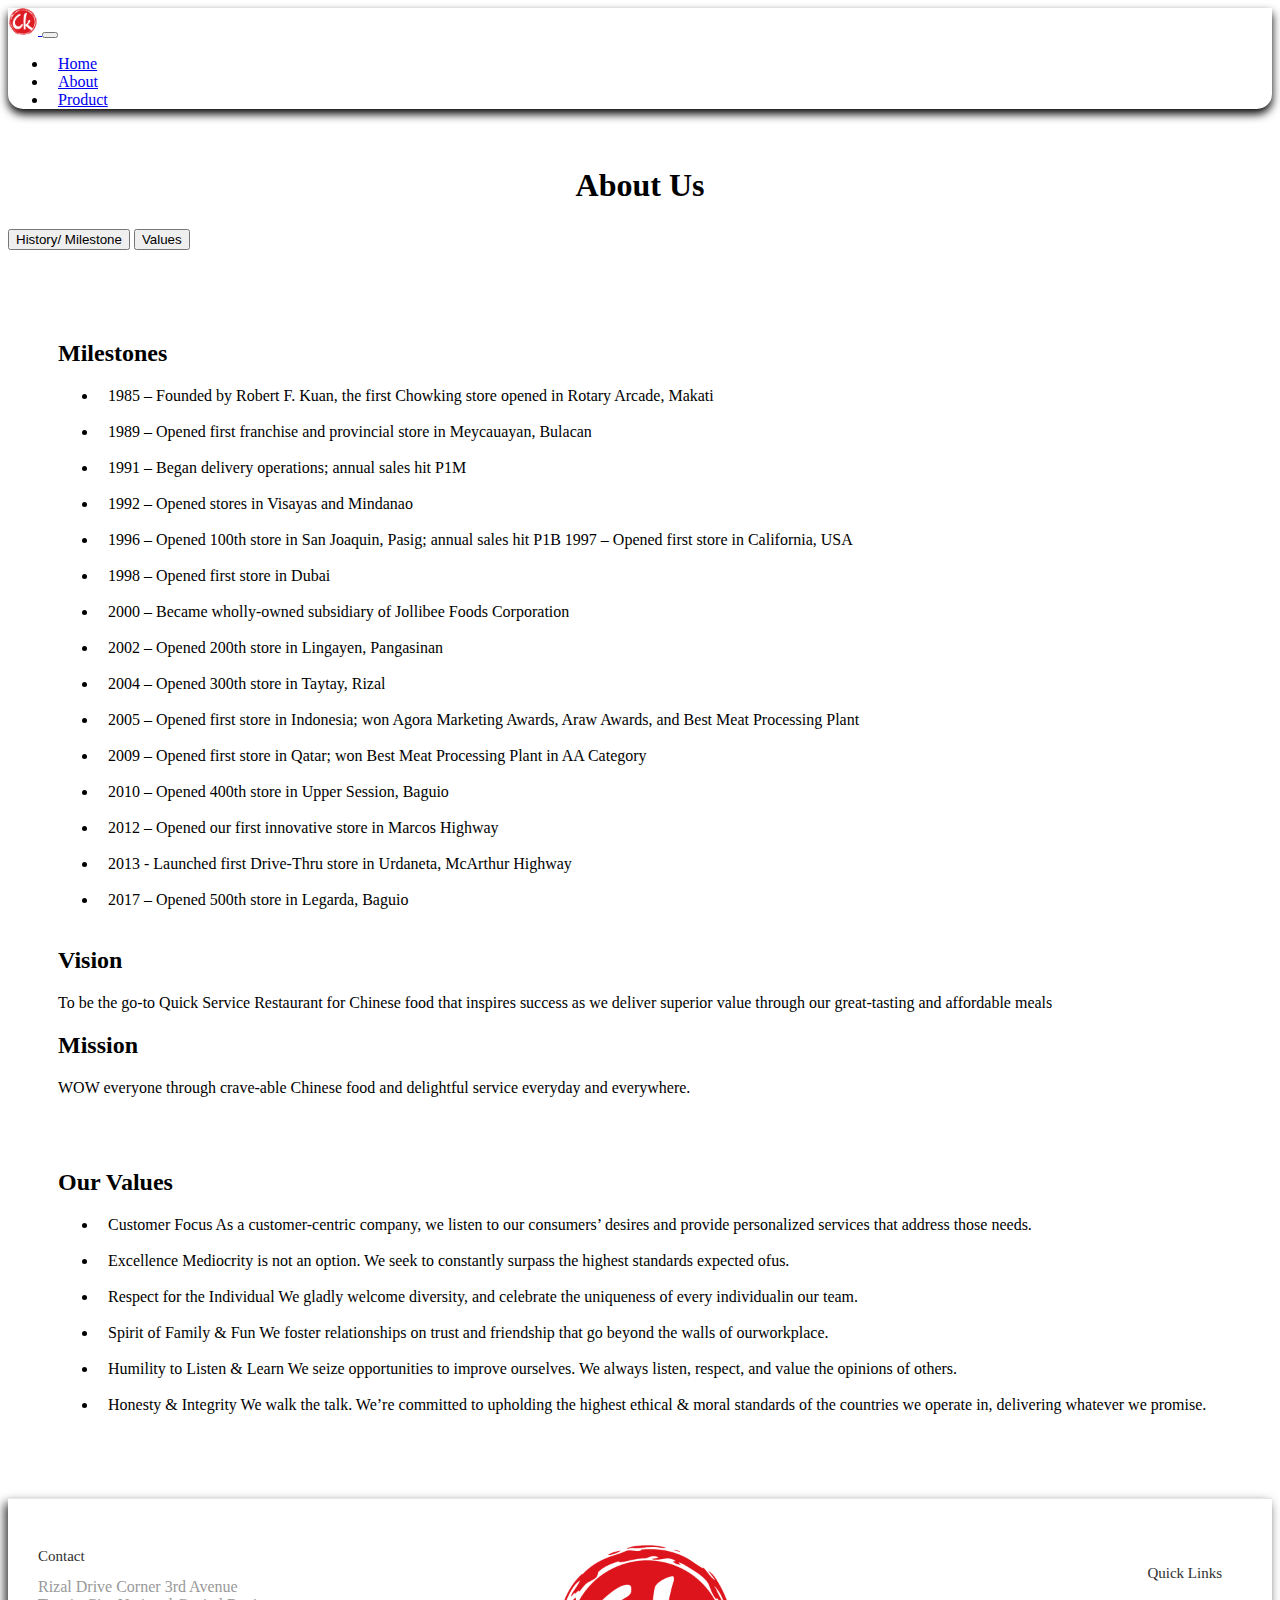
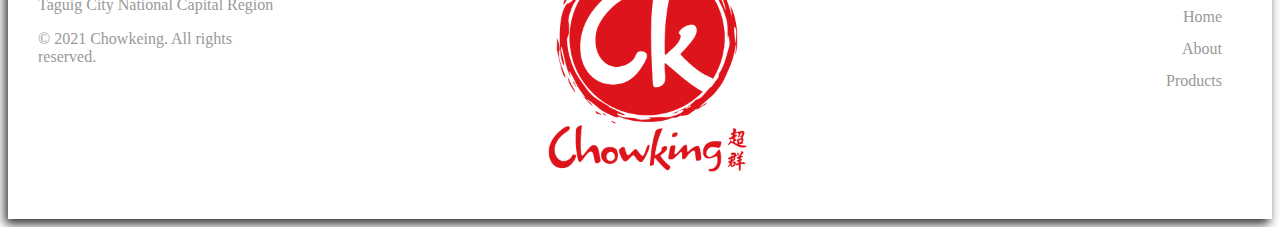
==== about.html @ cf9f60fd "Add files via upload" ====
<!Doctype html>
<html lang="en">

<head>

    <meta charset="utf-8">
    <meta name="viewport" content="width=device-width, initial-scale=1">
    <link rel="icon" type="image/png" href="src/favicon.jpg"> <!-- Icon -->

    <!-- Mine -->
    <link rel="stylesheet" href="style.css">
    <script src="script.js"></script>

    <!-- Bootstrap -->
    <link rel="preconnect" href="https://fonts.gstatic.com">
    <link href="https://fonts.googleapis.com/css2?family=Quicksand&display=swap" rel="stylesheet">
    <link href="https://cdn.jsdelivr.net/npm/bootstrap@5.0.0-beta3/dist/css/bootstrap.min.css" rel="stylesheet"
        integrity="sha384-eOJMYsd53ii+scO/bJGFsiCZc+5NDVN2yr8+0RDqr0Ql0h+rP48ckxlpbzKgwra6" crossorigin="anonymous">
    <script src="https://cdn.jsdelivr.net/npm/bootstrap@5.0.0-beta3/dist/js/bootstrap.bundle.min.js"
        integrity="sha384-JEW9xMcG8R+pH31jmWH6WWP0WintQrMb4s7ZOdauHnUtxwoG2vI5DkLtS3qm9Ekf"
        crossorigin="anonymous"></script>

    <!-- JQuery Owl Carousel -->
    <script src="https://code.jquery.com/jquery-3.5.1.js"></script>
    <script src="https://cdnjs.cloudflare.com/ajax/libs/OwlCarousel2/2.3.4/owl.carousel.min.js"></script>
    <link rel="stylesheet" href="https://cdnjs.cloudflare.com/ajax/libs/OwlCarousel2/2.3.4/assets/owl.carousel.min.css">
    <style>
        li{
            padding-left: 10px;
        }
    </style>
    <title>Chowking | About Us</title>
</head>

<body>

    <!-- Nav Bar -->
    <nav class="navbar sticky-top navbar-expand-lg navbar-light bg-light">
        <div class="container-fluid">
            <a id="navbar-brand" class="navbar-brand" href="#">
                <img src="src/logo2.png" alt="nav-logo" width="30" height="auto">
            </a>
            <button class="navbar-toggler" type="button" data-bs-toggle="collapse" data-bs-target="#navbarText"
                aria-controls="navbarText" aria-expanded="false" aria-label="Toggle navigation">
                <span class="navbar-toggler-icon"></span>
            </button>
            <div class="collapse navbar-collapse" id="navbarText">
                <ul class="navbar-nav me-auto mb-2 mb-lg-0">
                    <li class="nav-item">
                        <a id="nav-link" class="nav-link" aria-current="page" href="index.html">Home</a>
                    </li>
                    <li class="nav-item">
                        <a id="nav-link" class="nav-link active" href="about.html">About</a>
                    </li>
                    <li class="nav-item">
                        <a id="nav-link" class="nav-link" href="product.html">Product</a>
                    </li>
                </ul>
            </div>
        </div>
    </nav>

    <!-- Header -->
    <div style="margin-top: 5%; margin-bottom: 2%;" class="container">
        <h1 style="text-align: center;">About Us</h1>
    </div>

    <div class="container">

        <div class="card text-center">
            <div class="nav nav-tabs" id="nav-tab" role="tablist">
                <button class="nav-link active" id="nav-home-tab" data-bs-toggle="tab" data-bs-target="#nav-home"
                    type="button" role="tab" aria-controls="nav-home" aria-selected="true">History/ Milestone</button>

                <button class="nav-link" id="nav-profile-tab" data-bs-toggle="tab" data-bs-target="#nav-profile"
                    type="button" role="tab" aria-controls="nav-profile" aria-selected="false">Values</button>
            </div>
        </div>
        <div style="margin-top: 20px; padding: 50px" class="tab-content" id="nav-tabContent">
            <div class="tab-pane fade show active" id="nav-home" role="tabpanel" aria-labelledby="nav-home-tab">
                <h2>Milestones</h2>
                <ul class="list-unstyled">
                    <li>1985 – Founded by Robert F. Kuan, the first Chowking store opened in Rotary Arcade, Makati</li><br>
                    <li>1989 – Opened first franchise and provincial store in Meycauayan, Bulacan</li><br>
                    <li>1991 – Began delivery operations; annual sales hit P1M</li><br>
                    <li>1992 – Opened stores in Visayas and Mindanao</li><br>
                    <li> 1996 – Opened 100th store in San Joaquin, Pasig; annual sales hit P1B 1997 – Opened first store
                        in California, USA</li><br>
                    <li>1998 – Opened first store in Dubai</li><br>
                    <li>2000 – Became wholly-owned subsidiary of Jollibee Foods Corporation</li><br>
                    <li>2002 – Opened 200th store in Lingayen, Pangasinan</li><br>
                    <li>2004 – Opened 300th store in Taytay, Rizal</li><br>
                    <li>2005 – Opened first store in Indonesia; won Agora Marketing Awards, Araw Awards, and Best Meat
                        Processing Plant</li><br>
                    <li>2009 – Opened first store in Qatar; won Best Meat Processing Plant in AA Category</li><br>
                    <li>2010 – Opened 400th store in Upper Session, Baguio</li><br>
                    <li>2012 – Opened our first innovative store in Marcos Highway</li><br>
                    <li>2013 - Launched first Drive-Thru store in Urdaneta, McArthur Highway</li><br>
                    <li>2017 – Opened 500th store in Legarda, Baguio</li><br>
                </ul>
            </div>
            <div class="tab-pane fade" id="nav-profile" role="tabpanel" aria-labelledby="nav-profile-tab">
                <h2>Vision</h2>
                <p>To be the go-to Quick Service Restaurant for Chinese food that inspires success as we deliver
                    superior
                    value through our great-tasting and affordable meals</p>

                <h2>Mission</h2>
                <p>WOW everyone through crave-able Chinese food and delightful service everyday and everywhere.</p><br><br>

                <h2>Our Values</h2>
                <ul class="list-unstyled">
                    <li>Customer Focus As a customer-centric company, we listen to our consumers’ desires and provide
                        personalized services that address those needs.</li><br>

                    <li>Excellence Mediocrity is not an option. We seek to constantly surpass the highest standards
                        expected ofus.</li><br>

                    <li>Respect for the Individual We gladly welcome diversity, and celebrate the uniqueness of every
                        individualin our team.</li><br>

                    <li> Spirit of Family & Fun We foster relationships on trust and friendship that go beyond the walls
                        of ourworkplace.</li><br>

                    <li>Humility to Listen & Learn We seize opportunities to improve ourselves. We always listen,
                        respect, and value the opinions of others.</li><br>

                    <li>Honesty & Integrity We walk the talk. We’re committed to upholding the highest ethical & moral
                        standards of the countries we operate in, delivering whatever we promise.</li><br>
                </ul>
            </div>
        </div>
    </div>

    <footer class="footer">
        <div class="footer__addr">
            <h2>Contact</h2>
            <address>
                Rizal Drive Corner 3rd Avenue Taguig City National Capital Region<br>
            </address>
            <div class="legal">
                <p>&copy; 2021 Chowkeing. All rights reserved.</p>
            </div>

        </div>

        <ul style="text-align-last: right;" class="footer__nav">
            <li class="nav__item">
                <img class="img-fluid" src="src/logo.png" style="width: 200px; height: auto;" alt="chowking store">
            </li>
        </ul>

        <ul style="text-align-last: right;" class="footer__nav">
            <li class="nav__item">
                <h2 class="nav__title">Quick Links</h2>
                <ul class="nav__ul">
                    <li><a href="index.html">Home</a></li>
                    <li><a href="about.html">About</a></li>
                    <li><a href="product.html">Products</a></li>
                </ul>
            </li>
        </ul>
    </footer>

</body>

</html>
---- style.css ----
@import url('https://fonts.googleapis.com/css?family=Poppins:400,500,600,700&display=swap');

#body{
    background-color: #f0f0f0;
}
nav{
    box-shadow: 0px 5px 10px;
    border-bottom-left-radius: 15px;
    border-bottom-right-radius: 15px;
    margin-bottom: -5px;
    z-index: 1;
}

#carouselExampleIndicators{
    margin-bottom: 5%;
}

.slider {
    max-width: 1100px;
    display: flex;
}

.slider .card {
    flex: 1;
    margin: 0 10px;
    background: #fff;
}

.slider .card .img {
    height: 200px;
    width: 100%;
}

.slider .card .img img {
    height: 100%;
    width: 100%;
    object-fit: cover;
}

.slider .card .content {
    padding: 10px 20px;
}

.card .content .title {
    font-size: 25px;
    font-weight: 600;
}

.card .content .sub-title {
    font-size: 20px;
    font-weight: 600;
    color: #e74c3c;
    line-height: 20px;
}

.card .content p {
    text-align: justify;
    margin: 10px 0;
}

.card .content .btn {
    display: block;
    text-align: left;
    margin: 10px 0;
}

.card .content .btn button {
    background: #e74c3c;
    color: #fff;
    border: none;
    outline: none;
    font-size: 17px;
    padding: 5px 8px;
    border-radius: 5px;
    cursor: pointer;
    transition: 0.2s;
}

.card .content .btn button:hover {
    transform: scale(0.9);
}

#item_title{
    font-size: clamp(12px, 5vw, 18px);
}

#item_desc{
    font-size: clamp(11px, 5vw, 12px);
}


.footer {
    box-shadow: -3px 5px 10px;
    display: flex;
    flex-flow: row wrap;
    padding: 30px 30px 20px 30px;
    color: #2f2f2f;
    background-color: #fff;
    border-top: 1px solid #e5e5e5;
  }
  
  .footer > * {
    flex:  1 100%;
  }
  
  .footer__addr {
    margin-right: 1.25em;
    margin-bottom: 2em;
  }
  
  .footer__addr h2 {
    margin-top: 1.3em;
    font-size: 15px;
    font-weight: 400;
  }
  
  .nav__title {
    font-weight: 400;
    font-size: 15px;
  }
  
  .footer address {
    font-style: normal;
    color: #999;
  }
  
  
  .footer ul {
    list-style: none;
    padding-left: 0;
  }
  
  .footer li {
    line-height: 2em;
  }
  
  .footer a {
    text-decoration: none;
  }
  
  .footer__nav {
    display: flex;
      flex-flow: row wrap;
  }
  
  .footer__nav > * {
    flex: 1 50%;
    margin-right: 1.25em;
  }
  
  .nav__ul a {
    color: #999;
  }
  
  .nav__ul--extra {
    column-count: 2;
    column-gap: 1.25em;
  }
  
  .legal {
    display: flex;
    flex-wrap: wrap;
    color: #999;
  }
  
    
    .nav__item--extra {
      flex-grow: 2;
    }
    
    .footer__addr {
      flex: 1 0px;
    }
    
    .footer__nav {
      flex: 2 0px;
    }
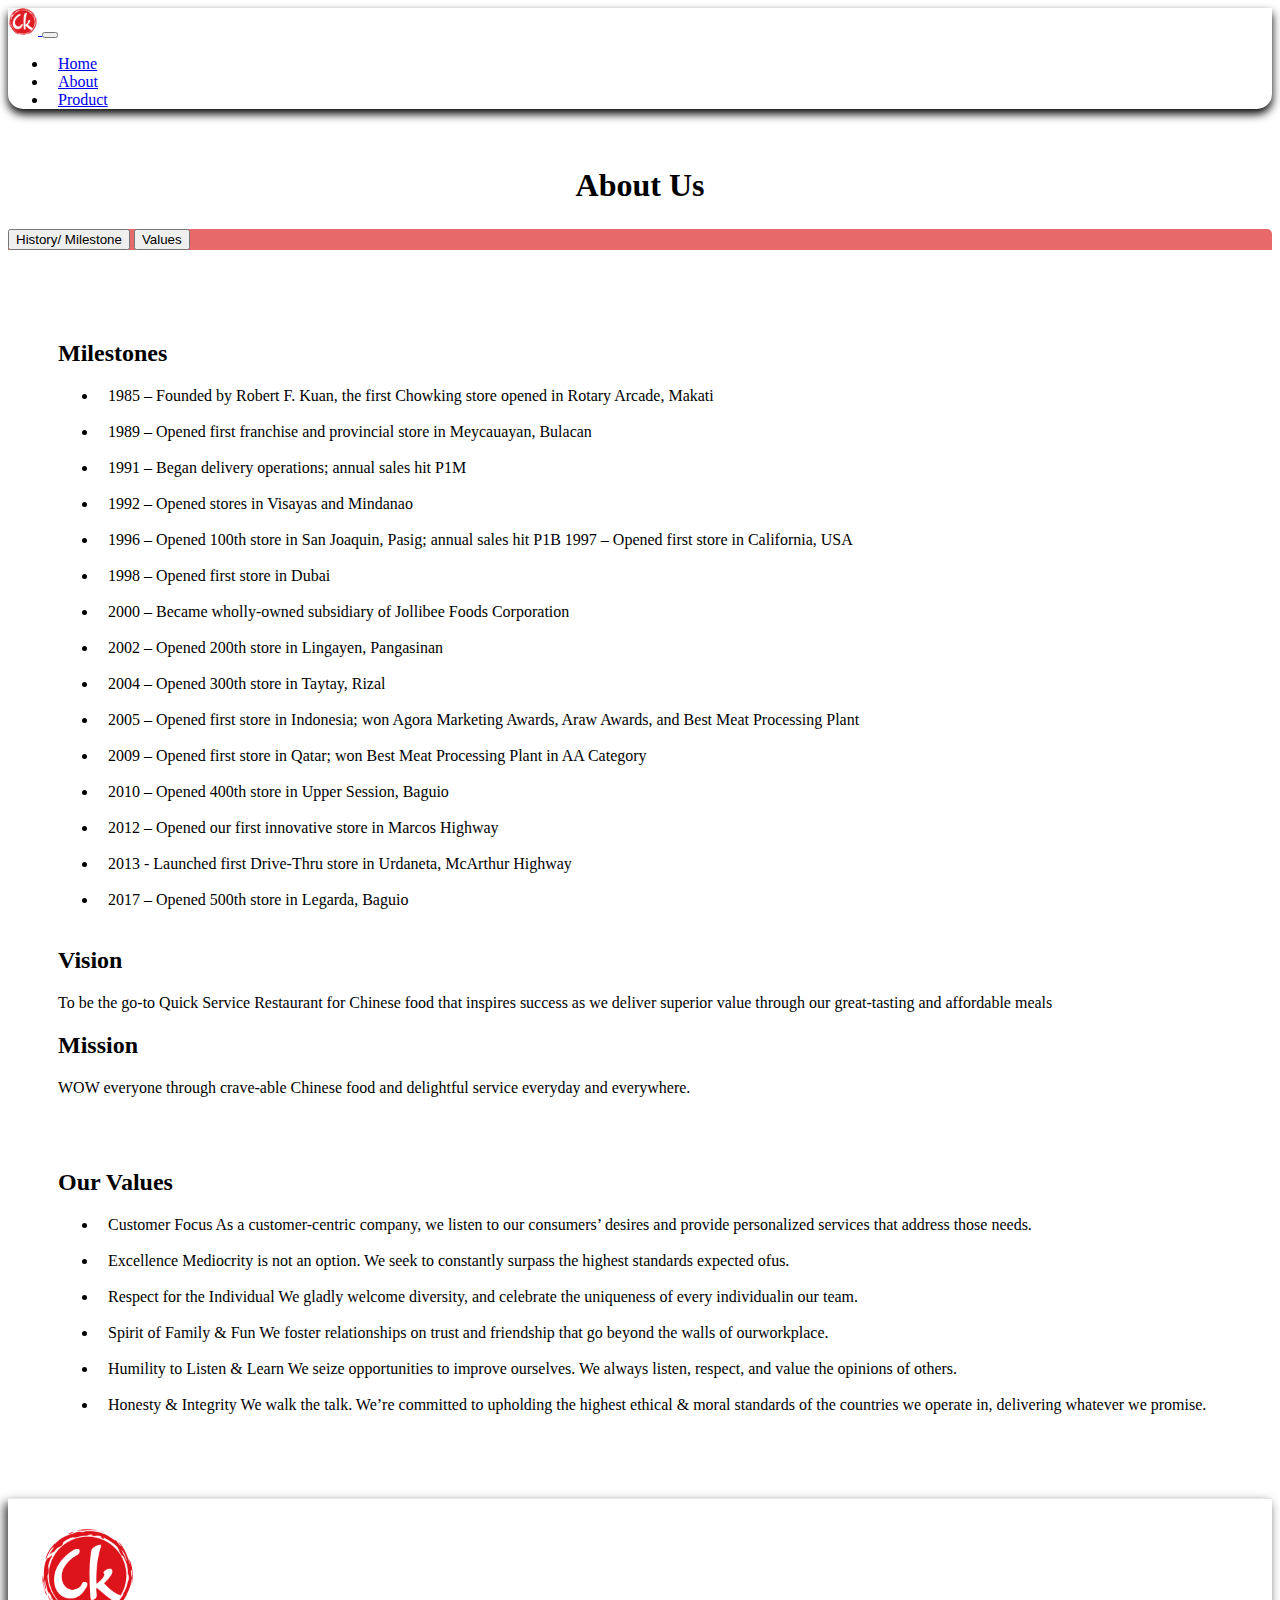
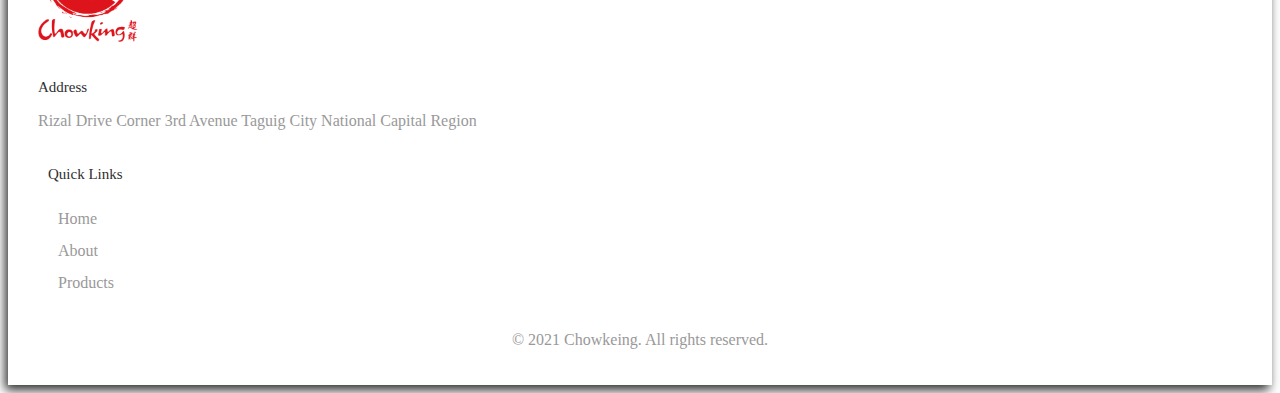
==== commit 841ad8bb: "Add files via upload" ====
--- a/about.html
+++ b/about.html
@@ -28,8 +28,13 @@
         li{
             padding-left: 10px;
         }
+        #nav-tab{
+            border-top-left-radius: 5px;
+            border-top-right-radius: 5px;
+            background-color: rgb(231, 105, 105);
+        }
     </style>
-    <title>Chowking | About Us</title>
+    <title>Chowkeing | About Us</title>
 </head>
 
 <body>
@@ -133,33 +138,36 @@
     </div>
 
     <footer class="footer">
-        <div class="footer__addr">
-            <h2>Contact</h2>
-            <address>
-                Rizal Drive Corner 3rd Avenue Taguig City National Capital Region<br>
-            </address>
-            <div class="legal">
-                <p>&copy; 2021 Chowkeing. All rights reserved.</p>
+
+        <div class="container">
+            <div class="row">
+                <div class="col-sm">
+                    <img id="logo_footer" class="img-fluid" src="src/logo.png" alt="chowking store" />
+                </div>
+                <div class="col-sm" style="text-align-last:left;">
+                    <h2 class="nav__title">Address</h2>
+                    <p style="word-wrap: break-word; color: #999;">Rizal Drive Corner 3rd Avenue Taguig City National
+                        Capital Region</p>
+                </div>
+                <div class="col-sm">
+                    <ul style="text-align-last: left;" class="footer__nav">
+                        <li class="nav__item">
+                            <h2 class="nav__title">Quick Links</h2>
+                            <ul class="nav__ul">
+                                <li><a href="index.html">Home</a></li>
+                                <li><a href="about.html">About</a></li>
+                                <li><a href="product.html">Products</a></li>
+                            </ul>
+                        </li>
+                    </ul>
+                </div>
             </div>
-
         </div>
 
-        <ul style="text-align-last: right;" class="footer__nav">
-            <li class="nav__item">
-                <img class="img-fluid" src="src/logo.png" style="width: 200px; height: auto;" alt="chowking store">
-            </li>
-        </ul>
+        <div style="text-align: center; color: #999;;" class="container-fluid">
+            <p>&copy; 2021 Chowkeing. All rights reserved.</p>
+        </div>
 
-        <ul style="text-align-last: right;" class="footer__nav">
-            <li class="nav__item">
-                <h2 class="nav__title">Quick Links</h2>
-                <ul class="nav__ul">
-                    <li><a href="index.html">Home</a></li>
-                    <li><a href="about.html">About</a></li>
-                    <li><a href="product.html">Products</a></li>
-                </ul>
-            </li>
-        </ul>
     </footer>
 
 </body>
--- a/style.css
+++ b/style.css
@@ -86,94 +86,68 @@
 
 #item_desc{
     font-size: clamp(11px, 5vw, 12px);
+    word-wrap: break-word;
+    overflow: hidden;
+    text-overflow: ellipsis;
 }
 
 
 .footer {
-    box-shadow: -3px 5px 10px;
-    display: flex;
-    flex-flow: row wrap;
-    padding: 30px 30px 20px 30px;
-    color: #2f2f2f;
-    background-color: #fff;
-    border-top: 1px solid #e5e5e5;
-  }
+  box-shadow: -3px 5px 10px;
+  display: flex;
+  flex-flow: row wrap;
+  padding: 30px 30px 20px 30px;
+  color: #2f2f2f;
+  background-color: #fff;
+  border-top: 1px solid #e5e5e5;
+}
   
-  .footer > * {
-    flex:  1 100%;
-  }
+.footer > * {
+  flex:  1 100%;
+}
   
-  .footer__addr {
-    margin-right: 1.25em;
-    margin-bottom: 2em;
-  }
+.nav__title {
+  font-weight: 400;
+  font-size: 15px;
+}
+
+.footer ul {
+  list-style: none;
+  padding-left: 0;
+}
   
-  .footer__addr h2 {
-    margin-top: 1.3em;
-    font-size: 15px;
-    font-weight: 400;
-  }
+.footer li {
+  line-height: 2em;
+}
   
-  .nav__title {
-    font-weight: 400;
-    font-size: 15px;
-  }
+.footer a {
+  text-decoration: none;
+}
   
-  .footer address {
-    font-style: normal;
-    color: #999;
-  }
+.footer__nav {
+  display: flex;
+  flex-flow: row wrap;
+  flex: 2 0px;
+}
   
+.footer__nav > * {
+  flex: 1 50%;
+  margin-right: 1.25em;
+}
   
-  .footer ul {
-    list-style: none;
-    padding-left: 0;
-  }
+.nav__ul a {
+  color: #999;
+}
   
-  .footer li {
-    line-height: 2em;
-  }
-  
-  .footer a {
-    text-decoration: none;
-  }
-  
-  .footer__nav {
-    display: flex;
-      flex-flow: row wrap;
-  }
-  
-  .footer__nav > * {
-    flex: 1 50%;
-    margin-right: 1.25em;
-  }
-  
-  .nav__ul a {
-    color: #999;
-  }
-  
-  .nav__ul--extra {
-    column-count: 2;
-    column-gap: 1.25em;
-  }
-  
-  .legal {
-    display: flex;
-    flex-wrap: wrap;
-    color: #999;
-  }
-  
-    
-    .nav__item--extra {
-      flex-grow: 2;
-    }
-    
-    .footer__addr {
-      flex: 1 0px;
-    }
-    
-    .footer__nav {
-      flex: 2 0px;
-    }
-  
-    +.legal {
+  display: flex;
+  flex-wrap: wrap;
+  color: #999;
+}
+
+
+#logo_footer{
+  width: 100px; 
+  height: auto;
+  margin-bottom: 20px;
+}